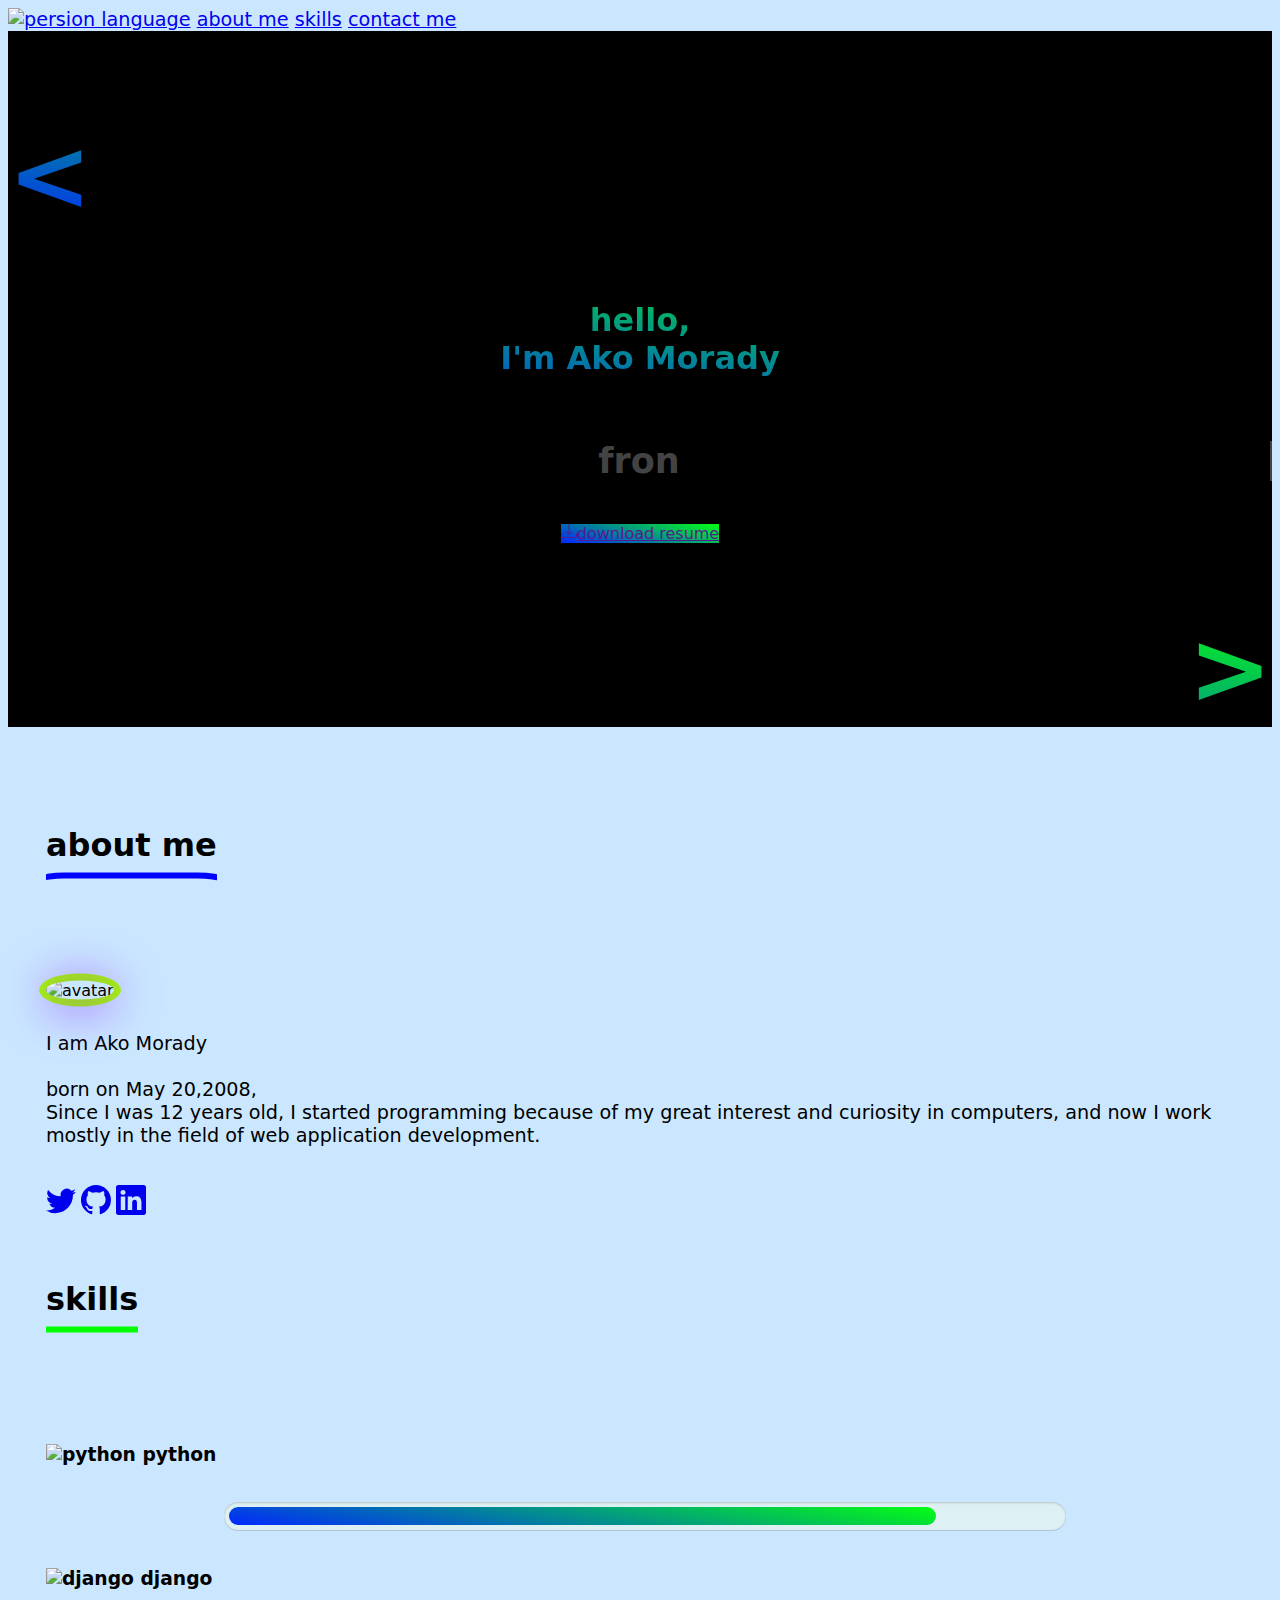
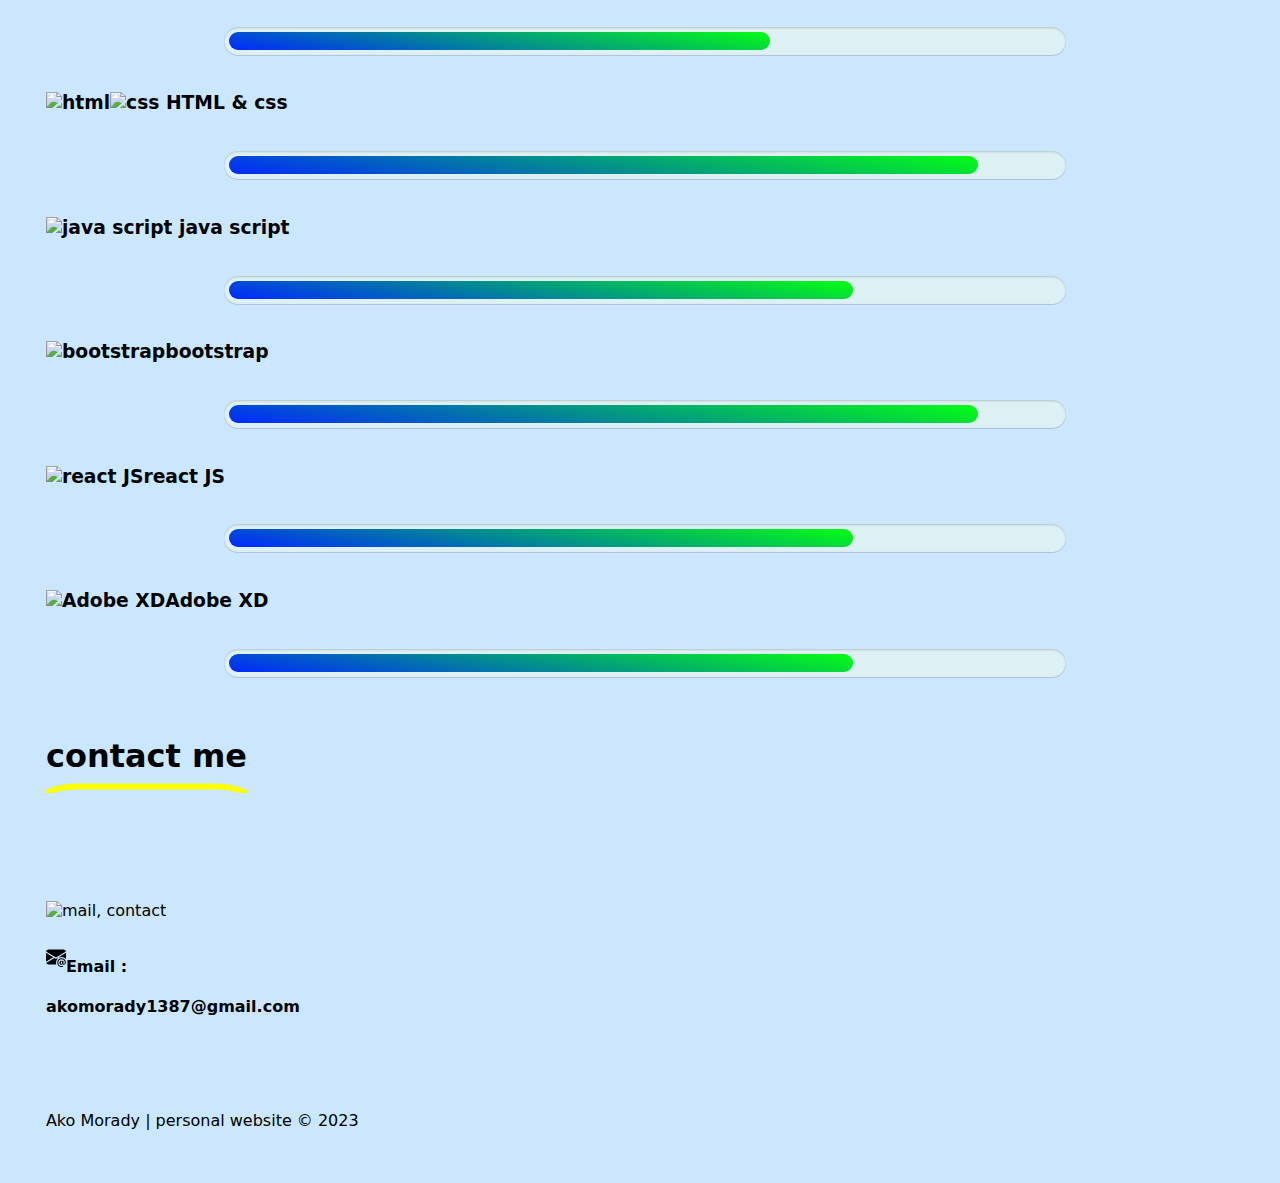
==== en.html @ 7b24216f "Add files via upload" ====
<!DOCTYPE html>
<html lang="en">

<head>
    <meta charset="UTF-8">
    <meta http-equiv="X-UA-Compatible" content="IE=edge">
    <meta name="viewport" content="width=device-width, initial-scale=1.0">
    <link rel="stylesheet" href="bootstrap-5.2.2-dist/css/bootstrap.min.css">
    <link rel="stylesheet" href="style.css">
    <title>Ako Morady </title>
</head>

<body style="background-color: #cae7ff;">

    <!--navbar -->
    <div>
        <nav class=" nav fw-bolder" style="justify-content: center; font-size:larger; ">
            <a href="index.html"><img src="image/icons8-language-64.png" width="30px" alt="persion language"></a>
            <a class=" nav-link text-dark ms-0 " href="#about">about me</a>
            <a class=" nav-link text-dark ms-0" href="#skills">skills</a>
            <a class=" nav-link text-dark ms-0" href="#contact">contact me</a>
        </nav>
    </div>

    <!--head -->
    <div class="" style=" width: 100%;  background-color:rgb(0, 0, 0);">
        <br>
        <div class="container">
            <div class="row">
                <div class="col-3 mx-0" style=" margin-top: 50px;">
                    <h1 class="multi-color " style="font-size: 100px;">
                        &lt;
                    </h1>
                </div>
                <div class="col-6 " style="text-align: center; ">
                    <h1 class="multi-color ">hello,
                        <br/> I'm Ako Morady</h1>
                    <br>
                    <h1 class="typedtext"></h1>
                    <br>
                    <a class="btn btn-md mb-5" style="background-image: linear-gradient( 15deg, #0228ff, #05ff12);" href=""><svg xmlns="http://www.w3.org/2000/svg" width="16" height="16" fill="currentColor" class="bi bi-download" viewBox="0 0 16 16">
                <path d="M.5 9.9a.5.5 0 0 1 .5.5v2.5a1 1 0 0 0 1 1h12a1 1 0 0 0 1-1v-2.5a.5.5 0 0 1 1 0v2.5a2 2 0 0 1-2 2H2a2 2 0 0 1-2-2v-2.5a.5.5 0 0 1 .5-.5z"/>
                <path d="M7.646 11.854a.5.5 0 0 0 .708 0l3-3a.5.5 0 0 0-.708-.708L8.5 10.293V1.5a.5.5 0 0 0-1 0v8.793L5.354 8.146a.5.5 0 1 0-.708.708l3 3z"/>
                </svg>download resume
            </a>
                </div>
                <div class="col-3 " style="text-align: end; margin-top: 55px;">
                    <h1 class="multi-color " style="font-size: 100px; ">
                        &gt;
                    </h1>
                </div>
            </div>
        </div>
    </div>
    <!--about-->
    <div id="about" class="text-center mt-4 mb-4" style="margin: auto;  width: 94%; padding: 10px; border-radius: 30px;">
        <div class="bg-white shadow  " style="border-radius:30px  ; ">
            <h1 style="margin-bottom: 100px;"><span class="underlined underline-overflow ">about me</span></h1>
            <img class="profile-card__img " src="image/profileimg.jpg" alt="avatar">
           <div style="width:95% , text-align:center"> <p class="lead" style="font-size: larger;">I am Ako Morady<br><br> born on May 20,2008,<br>Since I was 12 years old, I started programming because of my great interest and curiosity in computers, and now I work mostly in the field of web application development.</p>
            <br></div>
            <a class="btn btn-lg bg-dark text-white rounded-4" href="https://www.twitter.com/ako-morady"><svg xmlns="http://www.w3.org/2000/svg" width="30" height="30" fill="currentColor" class="bi bi-twitter" viewBox="0 0 16 16">
  <path d="M5.026 15c6.038 0 9.341-5.003 9.341-9.334 0-.14 0-.282-.006-.422A6.685 6.685 0 0 0 16 3.542a6.658 6.658 0 0 1-1.889.518 3.301 3.301 0 0 0 1.447-1.817 6.533 6.533 0 0 1-2.087.793A3.286 3.286 0 0 0 7.875 6.03a9.325 9.325 0 0 1-6.767-3.429 3.289 3.289 0 0 0 1.018 4.382A3.323 3.323 0 0 1 .64 6.575v.045a3.288 3.288 0 0 0 2.632 3.218 3.203 3.203 0 0 1-.865.115 3.23 3.23 0 0 1-.614-.057 3.283 3.283 0 0 0 3.067 2.277A6.588 6.588 0 0 1 .78 13.58a6.32 6.32 0 0 1-.78-.045A9.344 9.344 0 0 0 5.026 15z"/></svg></a>
            <a class="btn btn-lg bg-dark text-white rounded-4" href="https://www.github.com/Akomorady"><svg xmlns="http://www.w3.org/2000/svg" width="30" height="30" fill="currentColor" class="bi bi-github" viewBox="0 0 16 16">
  <path d="M8 0C3.58 0 0 3.58 0 8c0 3.54 2.29 6.53 5.47 7.59.4.07.55-.17.55-.38 0-.19-.01-.82-.01-1.49-2.01.37-2.53-.49-2.69-.94-.09-.23-.48-.94-.82-1.13-.28-.15-.68-.52-.01-.53.63-.01 1.08.58 1.23.82.72 1.21 1.87.87 2.33.66.07-.52.28-.87.51-1.07-1.78-.2-3.64-.89-3.64-3.95 0-.87.31-1.59.82-2.15-.08-.2-.36-1.02.08-2.12 0 0 .67-.21 2.2.82.64-.18 1.32-.27 2-.27.68 0 1.36.09 2 .27 1.53-1.04 2.2-.82 2.2-.82.44 1.1.16 1.92.08 2.12.51.56.82 1.27.82 2.15 0 3.07-1.87 3.75-3.65 3.95.29.25.54.73.54 1.48 0 1.07-.01 1.93-.01 2.2 0 .21.15.46.55.38A8.012 8.012 0 0 0 16 8c0-4.42-3.58-8-8-8z"/></svg></a>
            <a class="btn btn-lg bg-dark text-white rounded-4" href="https://www.linkedin.com/in/ako-morady-971641261"><svg xmlns="http://www.w3.org/2000/svg" width="30" height="30" fill="currentColor" class="bi bi-linkedin" viewBox="0 0 16 16">
  <path d="M0 1.146C0 .513.526 0 1.175 0h13.65C15.474 0 16 .513 16 1.146v13.708c0 .633-.526 1.146-1.175 1.146H1.175C.526 16 0 15.487 0 14.854V1.146zm4.943 12.248V6.169H2.542v7.225h2.401zm-1.2-8.212c.837 0 1.358-.554 1.358-1.248-.015-.709-.52-1.248-1.342-1.248-.822 0-1.359.54-1.359 1.248 0 .694.521 1.248 1.327 1.248h.016zm4.908 8.212V9.359c0-.216.016-.432.08-.586.173-.431.568-.878 1.232-.878.869 0 1.216.662 1.216 1.634v3.865h2.401V9.25c0-2.22-1.184-3.252-2.764-3.252-1.274 0-1.845.7-2.165 1.193v.025h-.016a5.54 5.54 0 0 1 .016-.025V6.169h-2.4c.03.678 0 7.225 0 7.225h2.4z"/>
</svg></a>
            <br>
            <br>
        </div>
    </div>
    <!-- skils !-->
    <div id="skills" class="text-center mt-4 mb-4" d style="margin: auto;  width: 94%; padding: 10px ;">
        <div class="bg-white shadow  " style="border-radius:30px ;  ">
            <h1 style="margin-bottom: 100px;"><span class="underlined underline-overflow2 ">skills</span></h1>
            <h3 class="mt-2"><img src="image/python.png" height="70px" width="80px" alt="python"> python</h3>
            <br>
            <div class="justify-content-center" style="width: 100%; margin-left: 15%;">
                <div class="progress2 progress-moved">
                    <div class="progress-bar2">
                    </div>
                </div>
            </div>
            <br>
            <h3 class="mt-2"><img src="image/django.png" height="70px" width="80px" alt="django"> django</h3>
            <br>
            <div class="justify-content-center" style="width: 100%; margin-left: 15%;">
                <div class="progress2 progress-moved-django">
                    <div class="progress-bar2">
                    </div>
                </div>
            </div>
            <br>
            <h3 class="mt-2"><img src="image/html.png" height="60px" width="70px" alt="html"><img src="image/css_icon_153522.png" height="80px" width="90px" alt="css "> HTML & css </h3>
            <br>
            <div class="justify-content-center " style="width: 100%; margin-left: 15%; ">
                <div class="progress2 progress-moved-hc ">
                    <div class="progress-bar2 ">
                    </div>
                </div>
            </div>
            <br>
            <h3 class="mt-2 "><img src="image/language_javascript_icon_135455.png " height="60px " width="70px " alt="java script "> java script </h3>
            <br>
            <div class="justify-content-center " style="width: 100%; margin-left: 15%; ">
                <div class="progress2 progress-moved-js ">
                    <div class="progress-bar2 ">
                    </div>
                </div>
            </div>
            <br>
            <h3 class="mt-2 "><img src="image/bootstrap.png " height="60px " width="70px " alt="bootstrap ">bootstrap</h3>
            <br>
            <div class="justify-content-center " style="width: 100%; margin-left: 15%; ">
                <div class="progress2 progress-moved-bootstrap ">
                    <div class="progress-bar2 ">
                    </div>
                </div>
            </div>
            <br>
            <h3 class="mt-2 "><img src="image/react_logo_icon_144942.png " height="60px " width="70px " alt="react JS ">react JS</h3>
            <br>
            <div class="justify-content-center " style="width: 100%; margin-left: 15%; ">
                <div class="progress2 progress-moved-react ">
                    <div class="progress-bar2 ">
                    </div>
                </div>
            </div>
            <br>
            <h3 class="mt-2 "><img src="image/icons8-adobe-xd-50.png " height="60px " width="70px " alt="Adobe XD ">Adobe XD</h3>
            <br>
            <div class="justify-content-center " style="width: 100%; margin-left: 15%; ">
                <div class="progress2 progress-moved-react ">
                    <div class="progress-bar2 ">
                    </div>
                </div>
            </div>
            <br>
        </div>
    </div>
    <!--contact -->
    <div id="contact" class="text-center mt-4 mb-4 " style="margin: auto; width: 94%; padding: 10px; border-radius: 30px; ">
        <div class="bg-white shadow " style="border-radius:30px ; ">
            <h1 style="margin-bottom: 100px; "><span class="underlined underline-overflow3 ">contact me</span></h1>
            <img src="image/mail.jpg " height="300px " width="300px " alt="mail, contact ">
            <h4><svg xmlns="http://www.w3.org/2000/svg " width="20 " height="30 " fill="currentColor " class="bi bi-envelope-at-fill " viewBox="0 0 16 16 ">
  <path d="M2 2A2 2 0 0 0 .05 3.555L8 8.414l7.95-4.859A2 2 0 0 0 14 2H2Zm-2 9.8V4.698l5.803 3.546L0 11.801Zm6.761-2.97-6.57 4.026A2 2 0 0 0 2 14h6.256A4.493 4.493 0 0 1 8 12.5a4.49 4.49 0 0 1 1.606-3.446l-.367-.225L8 9.586l-1.239-.757ZM16 9.671V4.697l-5.803
                    3.546.338.208A4.482 4.482 0 0 1 12.5 8c1.414 0 2.675.652 3.5 1.671Z "/>
  <path d="M15.834 12.244c0 1.168-.577 2.025-1.587 2.025-.503 0-1.002-.228-1.12-.648h-.043c-.118.416-.543.643-1.015.643-.77 0-1.259-.542-1.259-1.434v-.529c0-.844.481-1.4 1.26-1.4.585 0 .87.333.953.63h.03v-.568h.905v2.19c0 .272.18.42.411.42.315 0 .639-.415.639-1.39v-.118c0-1.277-.95-2.326-2.484-2.326h-.04c-1.582
                    0-2.64 1.067-2.64 2.724v.157c0 1.867 1.237 2.654 2.57 2.654h.045c.507 0 .935-.07 1.18-.18v.731c-.219.1-.643.175-1.237.175h-.044C10.438 16 9 14.82 9 12.646v-.214C9 10.36 10.421 9 12.485 9h.035c2.12 0 3.314 1.43 3.314 3.034v.21Zm-4.04.21v.227c0
                    .586.227.8.581.8.31 0 .564-.17.564-.743v-.367c0-.516-.275-.708-.572-.708-.346 0-.573.245-.573.791Z "/>
</svg>Email :
<br>
                <h4>akomorady1387@gmail.com</h4>
            </h4>
            <br>
        </div>
    </div>
    <div class="text-center mt-4 mb-4 " d style="margin: auto; width: 94%; padding: 10px; border-radius: 30px; ">
        <div class="bg-white shadow " style="border-radius:30px ; ">
            <br>
            <p class="text-muted ">Ako Morady | personal website &copy; 2023</p>
            <br>
        </div>
    </div>
    <script src="script.js "></script>
    <script src="bootstrap-5.2.2-dist/js/bootstrap.bundle.min.js "></script>
    <script src="jquery-3.2.1.min.js "></script>
</body>

</html>
---- style.css ----
body {
  font-family: Sans, 'Segoe UI', Tahoma, sans-serif;
}
@font-face {
  font-family: 'Sans';
  src: url('fonts/Sans.eot'); /* IE9 Compat Modes */
  src: url('fonts/Sans.eot?#iefix') format('embedded-opentype'), /* IE6-IE8 */
         url('fonts/Sans.woff') format('woff'), /* Pretty Modern Browsers */
         url('fonts/Sans.ttf')  format('truetype'), /* Safari, Android, iOS */
         url('fonts/Sans.svg#svgFontName') format('svg'); /* Legacy iOS */
}
.wrapper {
    background: rgba(0, 0, 0, 0.822);
    line-height: 1;
    display: grid;
    place-items: center;
}

.multi-color {
    background-image: linear-gradient( 7deg, #0228ff, #05ff12);
    -webkit-text-fill-color: transparent;
    -webkit-background-clip: text;
}

.typedtext {
    font-size: 35px;
    border-right: 2px solid rgb(68, 67, 67);
    animation: blinkTextCursor 800ms steps(44) infinite normal;
    color: rgb(68, 67, 67);
}

.typedtextfa {
    font-size: 35px;
    border-left: 2px solid rgb(68, 67, 67);
    animation: blinkTextCursor 800ms steps(44) infinite normal;
    color: rgb(68, 67, 67);
}

.typedtext {
    font-size: 35px;
    border-right: 2px solid rgb(68, 67, 67);
    animation: blinkTextCursor 800ms steps(44) infinite normal;
    color: rgb(68, 67, 67);
}

@keyframes blinkTextCursor {
    from {
        border-right-color: rgb(68, 67, 67);
    }
    to {
        border-right-color: transparent;
    }
}

.underlined {
    position: relative;
}

.underline-overflow {
    display: inline-block;
    overflow: hidden;
    padding-bottom: clamp(1rem, 2vmin, 2rem);
}

.underline-overflow::after {
    content: "";
    position: absolute;
    top: 100%;
    height: 150%;
    aspect-ratio: 2.5/1;
    left: 50%;
    transform: translate(-50%, -10%);
    border-radius: 20%;
    border: 6px solid hsl(239, 100%, 50%);
}

.underline-overflow2 {
    display: inline-block;
    overflow: hidden;
    padding-bottom: clamp(1rem, 2vmin, 2rem);
}

.underline-overflow2::after {
    content: "";
    position: absolute;
    top: 100%;
    height: 150%;
    aspect-ratio: 2.5/1;
    left: 50%;
    transform: translate(-50%, -10%);
    border-radius: 20%;
    border: 6px solid hsl(120, 100%, 50%);
}

.underline-overflow3 {
    display: inline-block;
    overflow: hidden;
    padding-bottom: clamp(1rem, 2vmin, 2rem);
}

.underline-overflow3::after {
    content: "";
    position: absolute;
    top: 100%;
    height: 150%;
    aspect-ratio: 2.5/1;
    left: 50%;
    transform: translate(-50%, -10%);
    border-radius: 20%;
    border: 6px solid hsl(61, 100%, 50%);
}

.profile-card__img {
    width: 150px;
    height: 150px;
    transform: translateY(-50%);
    border-radius: 50%;
    overflow: hidden;
    position: relative;
    z-index: 4;
    box-shadow: 0px 5px 50px 0px rgb(122, 6, 255), 0px 0px 0px 7px #a6ff02;
}

.progress2 {
    padding: 5px;
    width: 70%;
    border-radius: 30px;
    background: #ddf0f3;
    box-shadow: inset 0 1px 2px rgba(71, 69, 69, 0.25), 0 1px rgba(66, 58, 58, 0.192);
}

.progress-bar2 {
    height: 18px;
    border-radius: 30px;
    background-image: linear-gradient(9deg, #0228ff, #05ff12);
    transition: 0.4s linear;
    transition-property: width, background-color;
}

.progress-moved .progress-bar2 {
    width: 85%;
    background-color: linear-gradient();
    animation: progressAnimation 6s;
}

@keyframes progressAnimation {
    0% {
        width: 5%;
        background-color: #1f46f5ec;
    }
    100% {
        width: 85%;
        background-color: #1f46f5ec;
    }
}

.progress-moved-django .progress-bar2 {
    width: 65%;
    background-color: linear-gradient();
    animation: progressAnimation 6s;
}

@keyframes progressAnimation {
    0% {
        width: 5%;
        background-color: #1f46f5ec;
    }
    100% {
        width: 65%;
        background-color: #1f46f5ec;
    }
}

.progress-moved-hc .progress-bar2 {
    width: 90%;
    background-color: linear-gradient();
    animation: progressAnimation 6s;
}

@keyframes progressAnimation {
    0% {
        width: 5%;
        background-color: #1f46f5ec;
    }
    100% {
        width: 90%;
        background-color: #1f46f5ec;
    }
}

.progress-moved-js .progress-bar2 {
    width: 75%;
    background-color: linear-gradient();
    animation: progressAnimation 6s;
}

@keyframes progressAnimation {
    0% {
        width: 5%;
        background-color: #1f46f5ec;
    }
    100% {
        width: 75%;
        background-color: #1f46f5ec;
    }
}

.progress-moved-bootstrap .progress-bar2 {
    width: 90%;
    background-color: linear-gradient();
    animation: progressAnimation 6s;
}

@keyframes progressAnimation {
    0% {
        width: 5%;
        background-color: #1f46f5ec;
    }
    100% {
        width: 90%;
        background-color: #1f46f5ec;
    }
}

.progress-moved-react .progress-bar2 {
    width: 75%;
    background-color: linear-gradient();
    animation: progressAnimation 6s;
}

@keyframes progressAnimation {
    0% {
        width: 5%;
        background-color: #1f46f5ec;
    }
    100% {
        width: 75%;
        background-color: #1f46f5ec;
    }
}
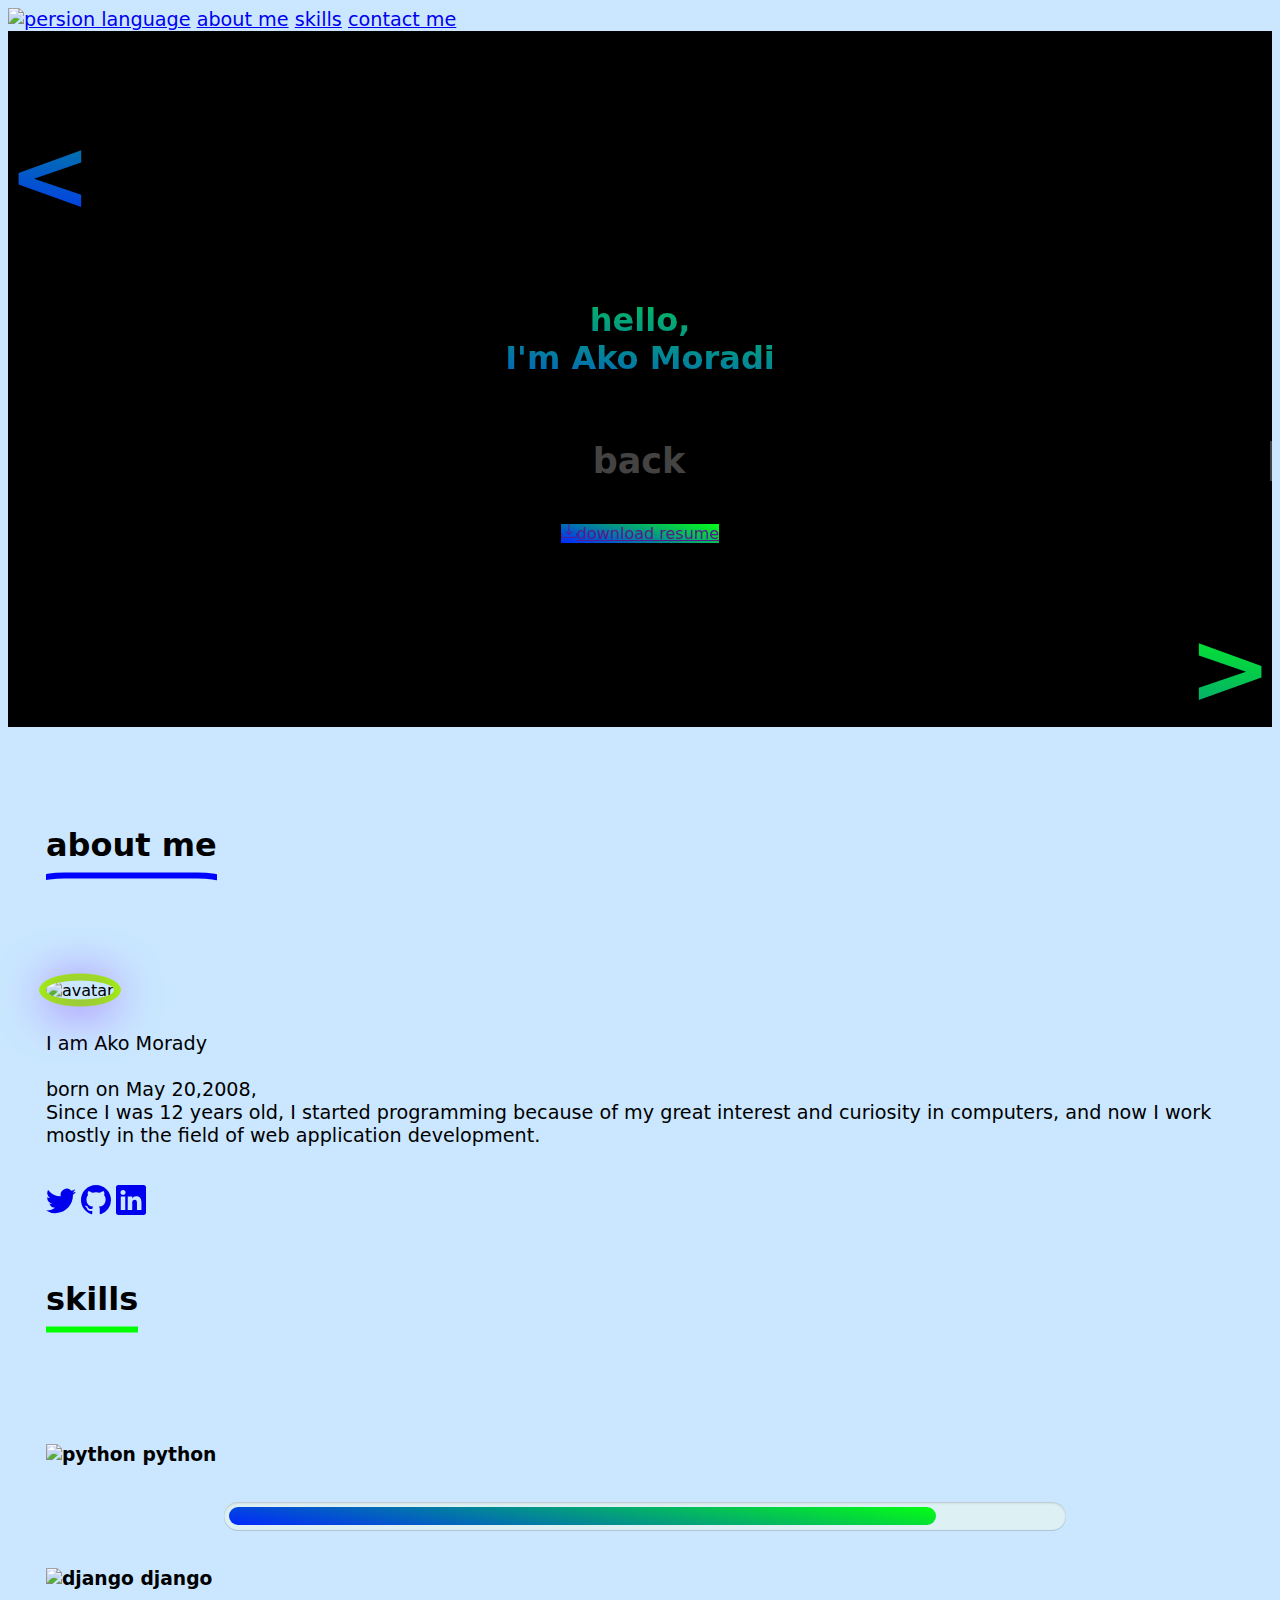
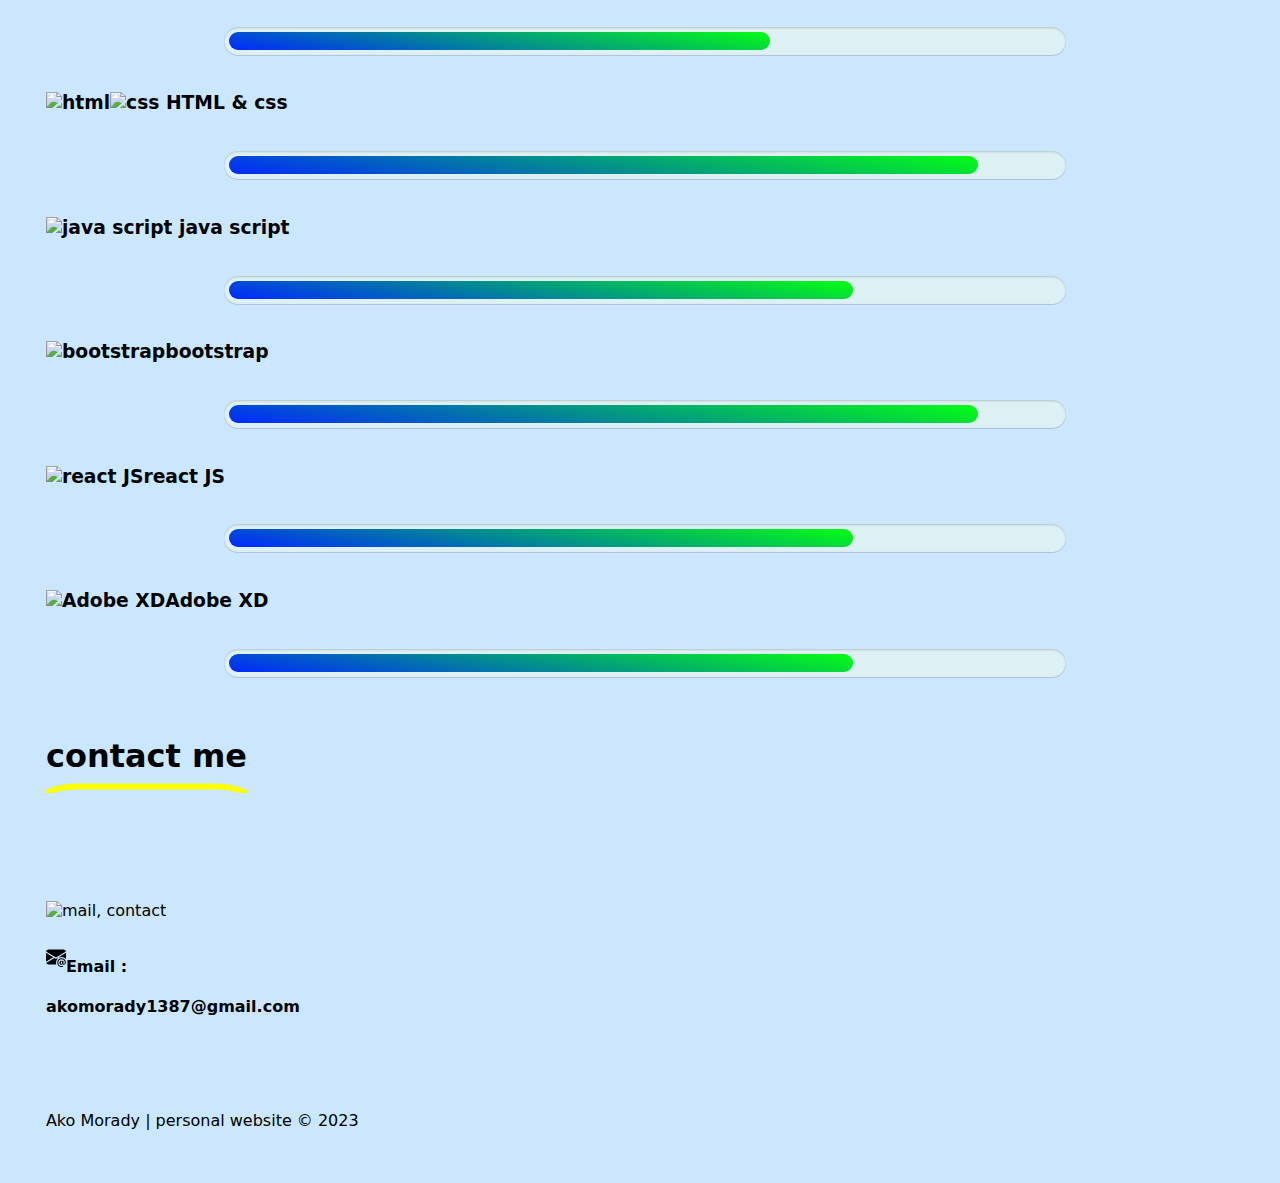
==== commit 09e0af4b: "Update en.html" ====
--- a/en.html
+++ b/en.html
@@ -7,7 +7,7 @@
     <meta name="viewport" content="width=device-width, initial-scale=1.0">
     <link rel="stylesheet" href="bootstrap-5.2.2-dist/css/bootstrap.min.css">
     <link rel="stylesheet" href="style.css">
-    <title>Ako Morady </title>
+    <title>Ako Moradi </title>
 </head>
 
 <body style="background-color: #cae7ff;">
@@ -34,7 +34,7 @@
                 </div>
                 <div class="col-6 " style="text-align: center; ">
                     <h1 class="multi-color ">hello,
-                        <br/> I'm Ako Morady</h1>
+                        <br/> I'm Ako Moradi</h1>
                     <br>
                     <h1 class="typedtext"></h1>
                     <br>
@@ -169,4 +169,4 @@
     <script src="jquery-3.2.1.min.js "></script>
 </body>
 
-</html>+</html>
